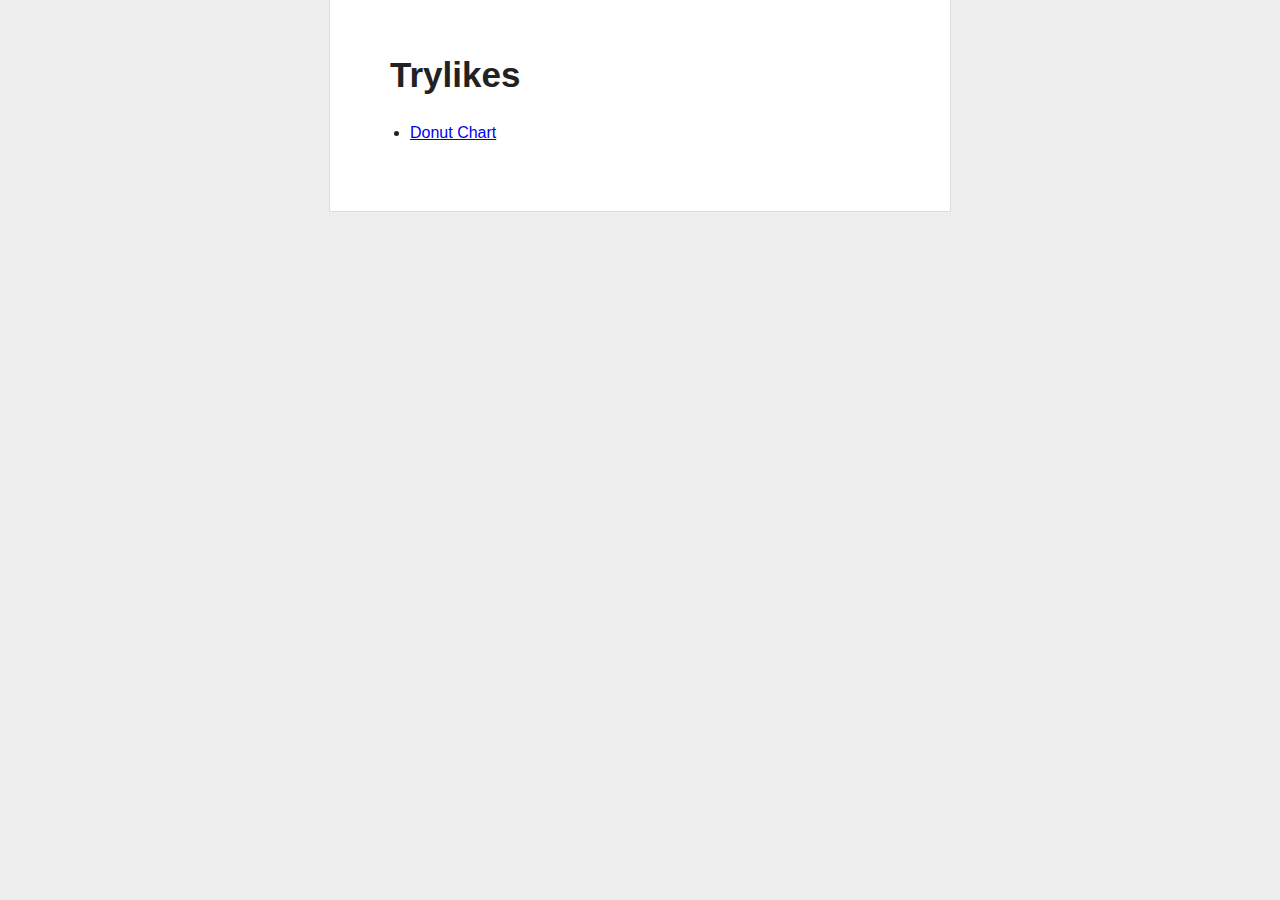
==== examples/index.html @ 337f0f69 "Initial commit" ====
<!doctype html>
<head>
  <meta charset="utf-8">

  <title>D3 Experiments</title>
  <meta name="description" content="D3 Experiments">
  <meta name="viewport" content="width=device-width">
  <link rel="stylesheet" href="css/reset.css">
  <link rel="stylesheet" href="css/styles.css">
  <script type="text/javascript" src="http://ajax.googleapis.com/ajax/libs/jquery/1.7.2/jquery.min.js"></script>

</head>

<body>

  <div id="main">
    <h1>Trylikes</h1>

    <ul>
      <li>
        <a href="./donut.html">Donut Chart</a>
      </li>
    </ul>

  </div>

</body>

</html>
---- examples/css/styles.css ----
body {
    background: #eee;
    text-align: center;
    padding: 0 25px;
}

#main {
    width: 500px;
    margin: auto;
    text-align: left;
    background: white;
    padding: 50px 60px;
    border: solid #ddd;
    border-width: 0 1px 1px 1px;
}

#main h1 {
    margin-top: 0;
    font-size: 35px;
}

#main ul {
    padding-left: 20px;
}

#main .error {
    border: 1px solid red;
    background: #FDEFF0;
    padding: 20px;
}

#main .success {
    margin-top: 25px;
}

#main .success code {
    font-size: 12px;
    color: green;
    line-height: 13px;
}

path {
  stroke: #ffffff;
  stroke-width: 1px;
}
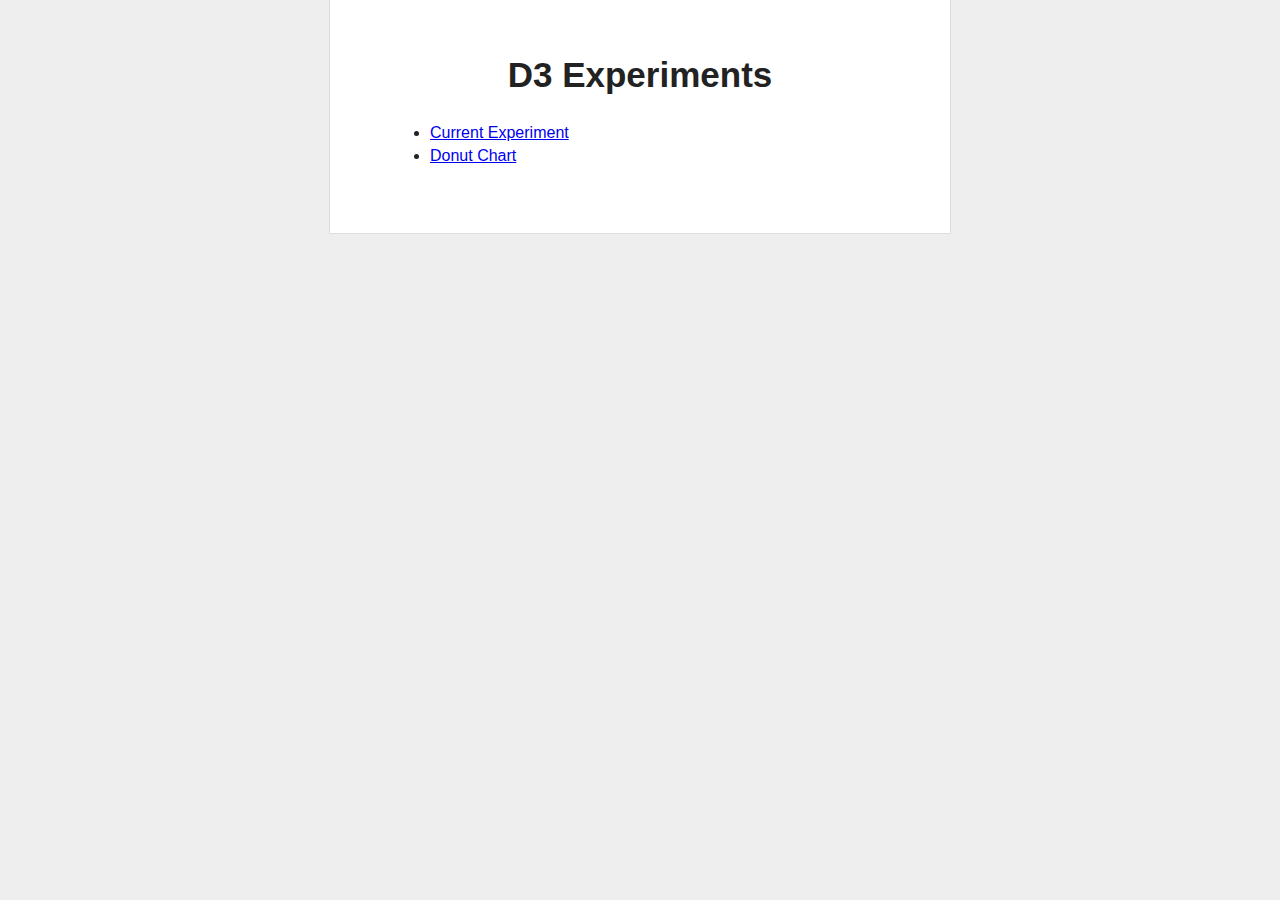
==== commit f3440b28: "Divs with variable widths" ====
--- a/examples/index.html
+++ b/examples/index.html
@@ -7,16 +7,19 @@
   <meta name="viewport" content="width=device-width">
   <link rel="stylesheet" href="css/reset.css">
   <link rel="stylesheet" href="css/styles.css">
-  <script type="text/javascript" src="http://ajax.googleapis.com/ajax/libs/jquery/1.7.2/jquery.min.js"></script>
 
 </head>
 
 <body>
 
   <div id="main">
-    <h1>Trylikes</h1>
+    <h1>D3 Experiments</h1>
 
     <ul>
+      <li>
+        <a href="./current.html">Current Experiment</a>
+      </li>
+
       <li>
         <a href="./donut.html">Donut Chart</a>
       </li>
--- a/examples/css/styles.css
+++ b/examples/css/styles.css
@@ -1,45 +1,25 @@
 body {
-    background: #eee;
-    text-align: center;
-    padding: 0 25px;
+  background: #eee;
+  text-align: center;
+  padding: 0 25px;
 }
 
 #main {
-    width: 500px;
-    margin: auto;
-    text-align: left;
-    background: white;
-    padding: 50px 60px;
-    border: solid #ddd;
-    border-width: 0 1px 1px 1px;
+  width: 500px;
+  margin: auto;
+  text-align: left;
+  background: white;
+  padding: 50px 60px;
+  border: solid #ddd;
+  border-width: 0 1px 1px 1px;
 }
 
 #main h1 {
-    margin-top: 0;
-    font-size: 35px;
+  text-align: center;
+  margin-top: 0;
+  font-size: 35px;
 }
 
-#main ul {
-    padding-left: 20px;
+.center {
+  text-align: center;
 }
-
-#main .error {
-    border: 1px solid red;
-    background: #FDEFF0;
-    padding: 20px;
-}
-
-#main .success {
-    margin-top: 25px;
-}
-
-#main .success code {
-    font-size: 12px;
-    color: green;
-    line-height: 13px;
-}
-
-path {
-  stroke: #ffffff;
-  stroke-width: 1px;
-}
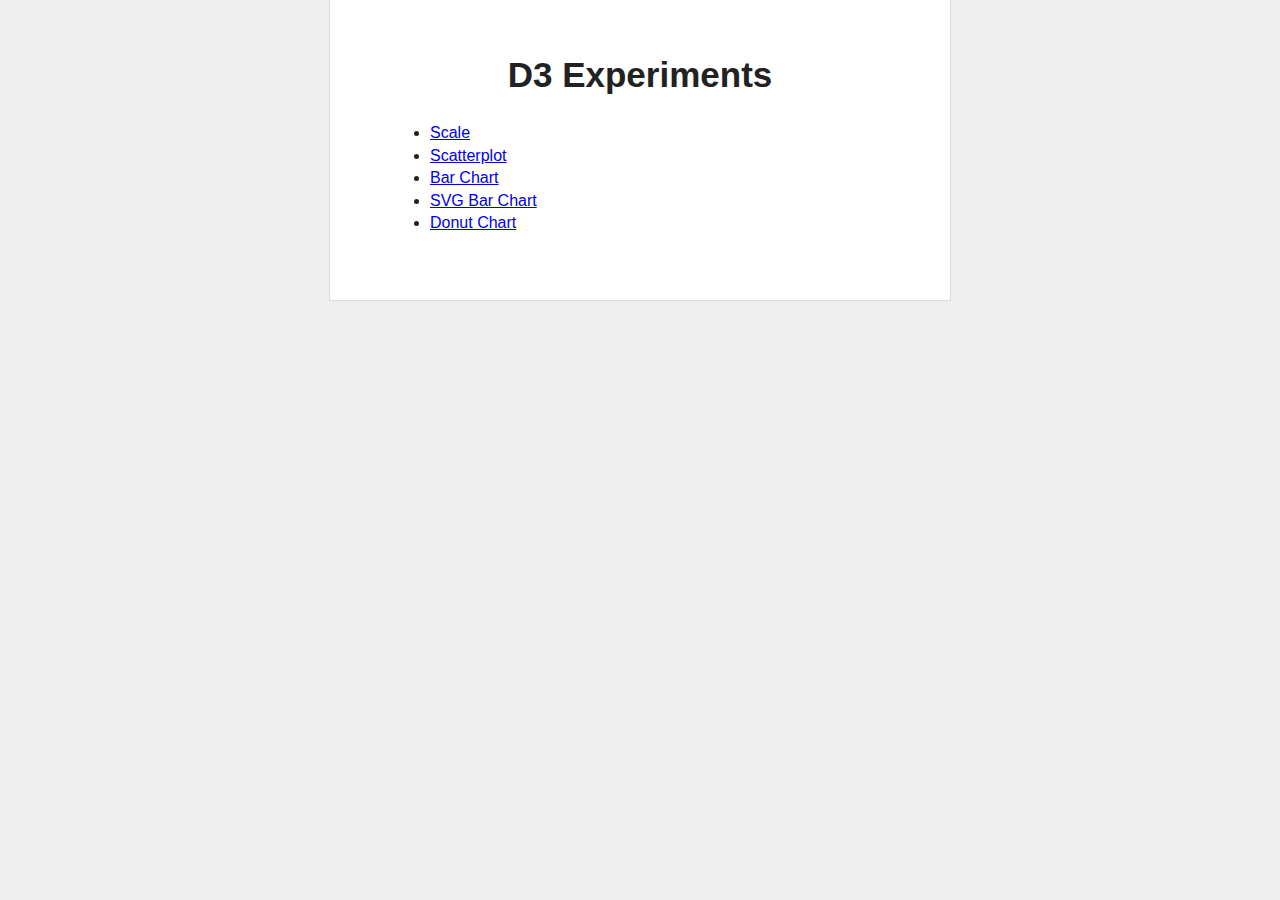
==== commit bd62c992: "Added some more examples" ====
--- a/examples/index.html
+++ b/examples/index.html
@@ -17,7 +17,19 @@
 
     <ul>
       <li>
-        <a href="./current.html">Current Experiment</a>
+        <a href="./scale.html">Scale</a>
+      </li>
+
+      <li>
+        <a href="./scatterplot.html">Scatterplot</a>
+      </li>
+
+      <li>
+        <a href="./bar_chart.html">Bar Chart</a>
+      </li>
+
+      <li>
+        <a href="./svg_bar_chart.html">SVG Bar Chart</a>
       </li>
 
       <li>
